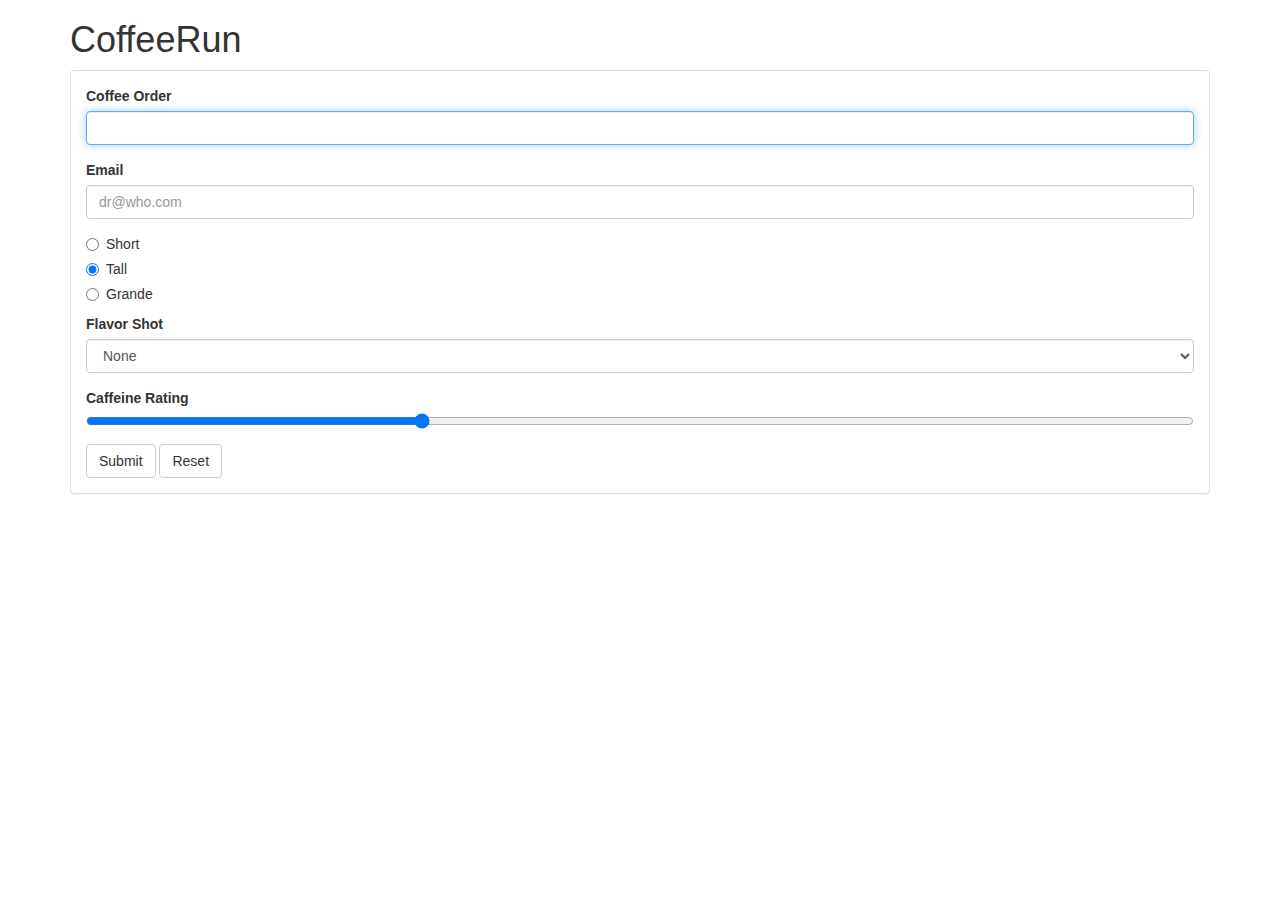
==== coffeerun/index.html @ 0c3c65cf "home255 coffeeRun" ====
<!DOCTYPE html>
<html lang="en">
<head>
	<meta charset="UTF-8">
	<title>coffeerun255</title>
	<link rel="stylesheet" href="https://cdnjs.cloudflare.com/ajax/libs/twitter-bootstrap/3.3.6/css/bootstrap.min.css">
</head>
<body class="container">
<header>
	<h1>CoffeeRun</h1>
</header>
<section>
	<div class="panel panel-default">
		<div class="panel-body">
			<form data-coffee-order="form">
				<div class="form-group">
					<label for="coffeeOrder">Coffee Order</label>
					<input class="form-control" name="coffee" id="coffeeOrder" autofocus>
				</div>
				<div class="form-group">
					<label for="emailInput">Email</label>
					<input type="email" class="form-control" name="emailAddress" id="emailInput" value="" placeholder="dr@who.com">
				</div>
				<div class="radio">
					<label>
						<input type="radio" name="size" value="short">
							Short
					</label>
				</div>
				<div class="radio">
					<label>
						<input type="radio" name="size" value="tall" checked>
						Tall
					</label>
				</div>
				<div class="radio">
					<label>
						<input type="radio" name="size" value="grande">
						Grande
					</label>
				</div>
				<div class="form-group">
					<label for="flavorShot">Flavor Shot</label>
					<select id="flavorShot" class="form-control" name="flavor">
						<option value="">None</option>
						<option value="caramel">Caramel</option>
						<option value="almond">Almond</option>
						<option value="mocha">Mocha</option>
					</select>
				</div>
				<div class="form-group">
					<label for="strengthLevel">Caffeine Rating</label>
					<input name="strength" id="strengthLevel" type="range" value="30">
				</div>
				<button type="submit" class="btn btn-default">Submit</button>
				<button type="reset" class="btn btn-default">Reset</button>
			</form>

		</div>
	</div>
</section>
<script src="https://cdnjs.cloudflare.com/ajax/libs/jquery/2.1.4/jquery.min.js" charset="utf-8"></script>
<script src="scripts/formhandler.js" charset="UTF-8"></script>
<script src="scripts/datastore.js" charset="UTF-8"></script>
<script src="scripts/truck.js" charset="UTF-8"></script>
<script src="scripts/main.js" charset="UTF-8"></script>
</body>
</html>
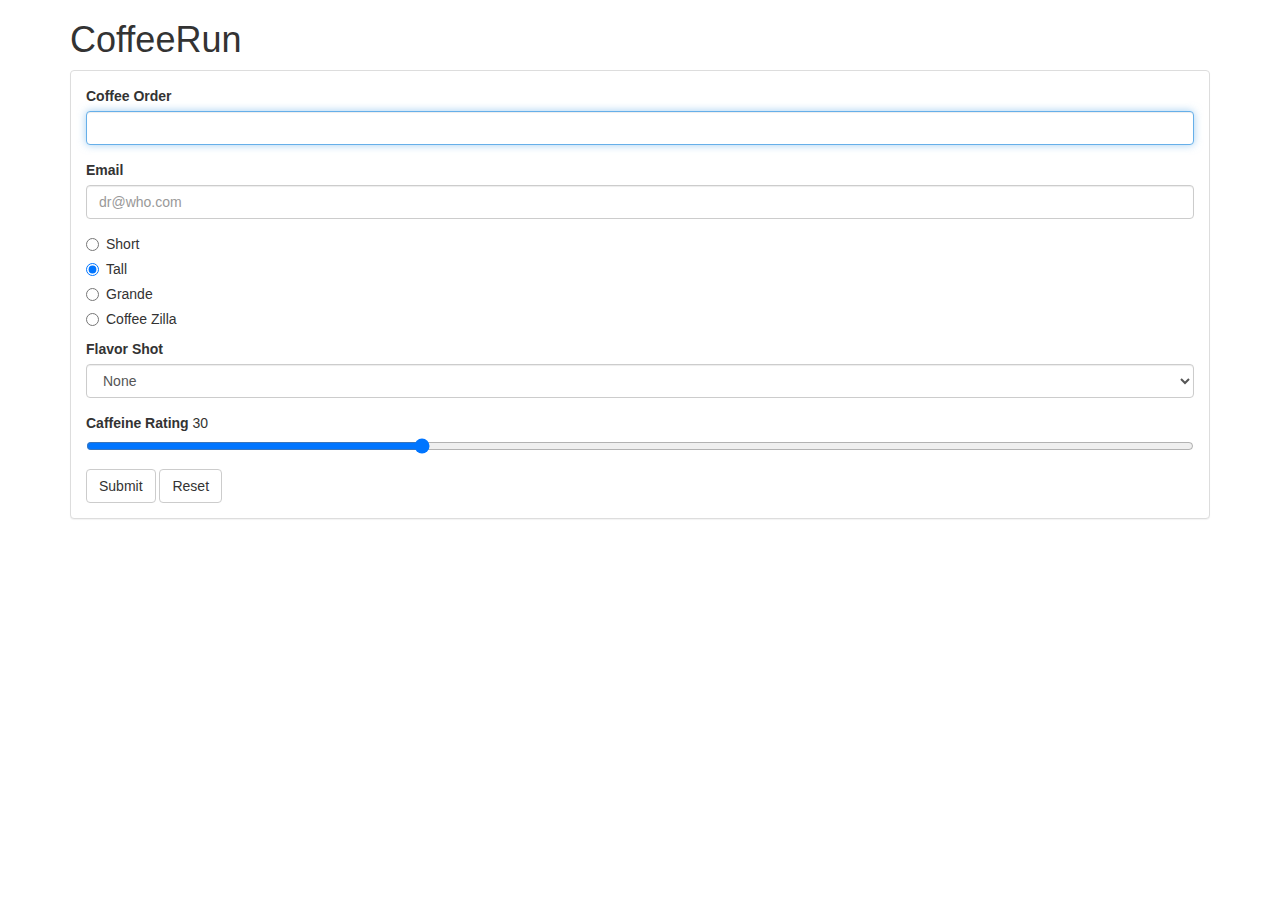
==== commit 418c94a0: "job262 coffeerun" ====
--- a/coffeerun/index.html
+++ b/coffeerun/index.html
@@ -2,7 +2,7 @@
 <html lang="en">
 <head>
 	<meta charset="UTF-8">
-	<title>coffeerun255</title>
+	<title>coffeerun262</title>
 	<link rel="stylesheet" href="https://cdnjs.cloudflare.com/ajax/libs/twitter-bootstrap/3.3.6/css/bootstrap.min.css">
 </head>
 <body class="container">
@@ -39,6 +39,12 @@
 						Grande
 					</label>
 				</div>
+				<div class="radio">
+					<label>
+						<input type="radio" name="size" value="coffeeZilla">
+						Coffee Zilla
+					</label>
+				</div>
 				<div class="form-group">
 					<label for="flavorShot">Flavor Shot</label>
 					<select id="flavorShot" class="form-control" name="flavor">
@@ -50,7 +56,14 @@
 				</div>
 				<div class="form-group">
 					<label for="strengthLevel">Caffeine Rating</label>
-					<input name="strength" id="strengthLevel" type="range" value="30">
+					<span id="outputRange">30</span>
+					<input name="strength" id="strengthLevel" type="range" value="30"
+						   onchange="var elem = document.getElementById('outputRange');
+						   elem.innerHTML = this.value;
+							if (+this.value > 66) elem.style = 'color:red';
+							else if (+this.value > 33) elem.style = 'color:black';
+							else elem.style = 'color:green';
+								">
 				</div>
 				<button type="submit" class="btn btn-default">Submit</button>
 				<button type="reset" class="btn btn-default">Reset</button>
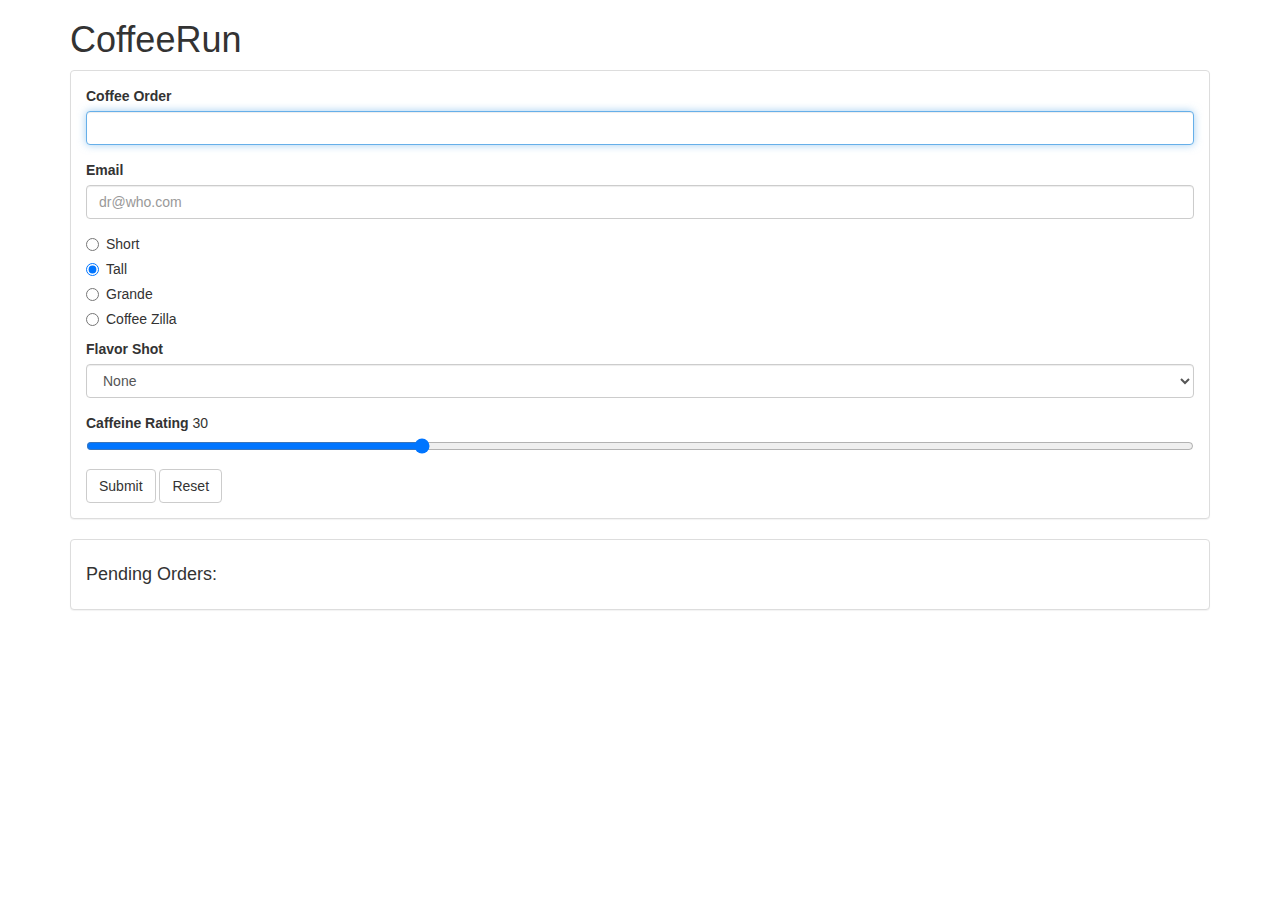
==== commit 0a916a2d: "job266 coffeerun" ====
--- a/coffeerun/index.html
+++ b/coffeerun/index.html
@@ -2,7 +2,7 @@
 <html lang="en">
 <head>
 	<meta charset="UTF-8">
-	<title>coffeerun262</title>
+	<title>coffeerun266</title>
 	<link rel="stylesheet" href="https://cdnjs.cloudflare.com/ajax/libs/twitter-bootstrap/3.3.6/css/bootstrap.min.css">
 </head>
 <body class="container">
@@ -68,11 +68,22 @@
 				<button type="submit" class="btn btn-default">Submit</button>
 				<button type="reset" class="btn btn-default">Reset</button>
 			</form>
+			
+			
 
+		</div>
+	</div>
+	
+	<div class="panel panel-default">
+		<div class="panel-body">
+			<h4>Pending Orders:</h4>
+			<div data-coffee-order="checklist">
+			</div>
 		</div>
 	</div>
 </section>
 <script src="https://cdnjs.cloudflare.com/ajax/libs/jquery/2.1.4/jquery.min.js" charset="utf-8"></script>
+<script src="scripts/checklist.js" charset="utf-8"></script>
 <script src="scripts/formhandler.js" charset="UTF-8"></script>
 <script src="scripts/datastore.js" charset="UTF-8"></script>
 <script src="scripts/truck.js" charset="UTF-8"></script>
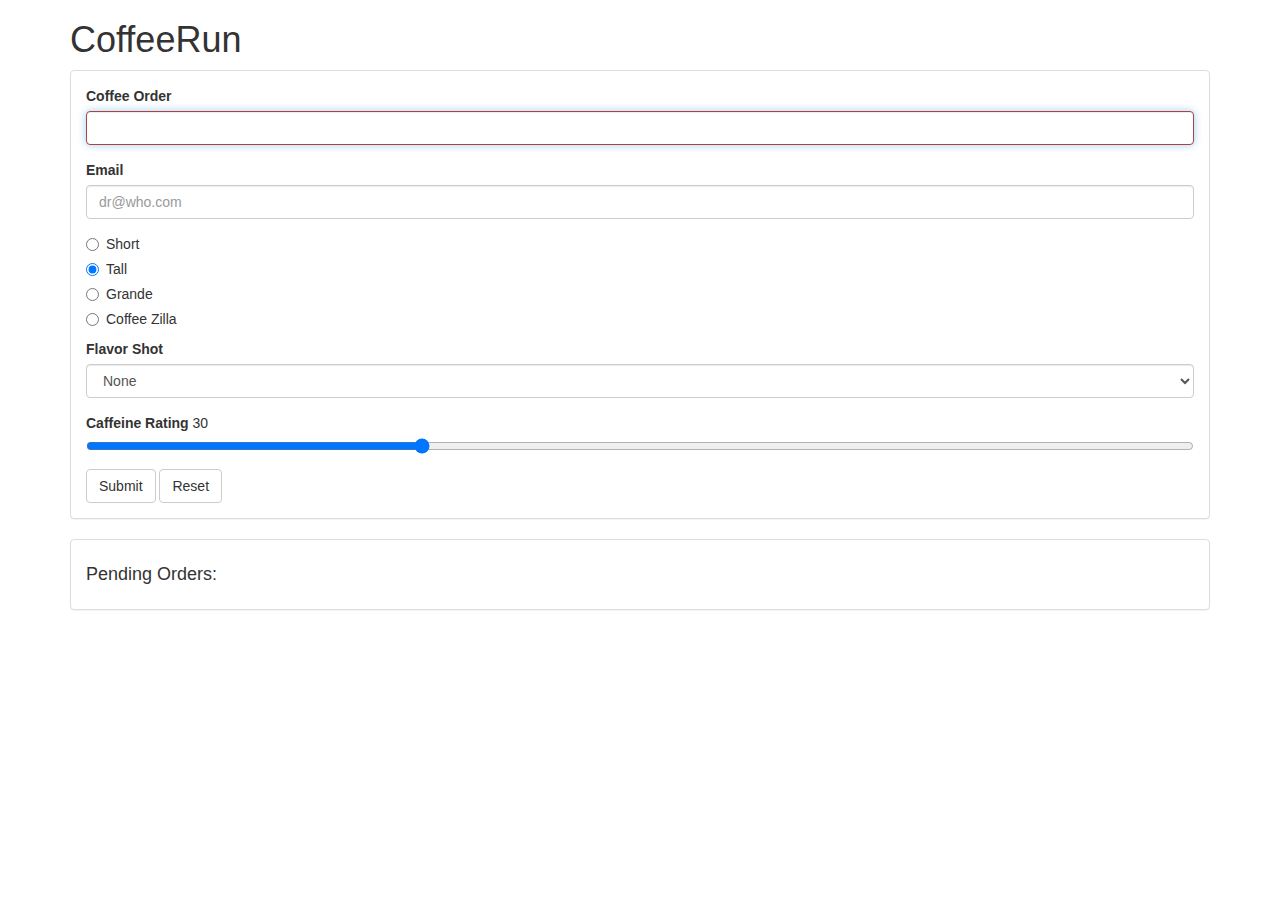
==== commit 2f5b500a: "job297 coffeerun" ====
--- a/coffeerun/index.html
+++ b/coffeerun/index.html
@@ -2,8 +2,14 @@
 <html lang="en">
 <head>
 	<meta charset="UTF-8">
-	<title>coffeerun266</title>
+	<title>coffeerun286</title>
 	<link rel="stylesheet" href="https://cdnjs.cloudflare.com/ajax/libs/twitter-bootstrap/3.3.6/css/bootstrap.min.css">
+	<style>
+		form :focus:required:invalid
+		{
+			border-color: #a94442;
+		}
+	</style>
 </head>
 <body class="container">
 <header>
@@ -15,11 +21,11 @@
 			<form data-coffee-order="form">
 				<div class="form-group">
 					<label for="coffeeOrder">Coffee Order</label>
-					<input class="form-control" name="coffee" id="coffeeOrder" autofocus>
+					<input class="form-control" name="coffee" id="coffeeOrder" autofocus required pattern="[a-zA-Z\s]+">
 				</div>
 				<div class="form-group">
 					<label for="emailInput">Email</label>
-					<input type="email" class="form-control" name="emailAddress" id="emailInput" value="" placeholder="dr@who.com">
+					<input type="email" class="form-control" name="emailAddress" id="emailInput" value="" placeholder="dr@who.com" required>
 				</div>
 				<div class="radio">
 					<label>
@@ -83,6 +89,7 @@
 	</div>
 </section>
 <script src="https://cdnjs.cloudflare.com/ajax/libs/jquery/2.1.4/jquery.min.js" charset="utf-8"></script>
+<script src="scripts/validation.js" charset="UTF-8"></script>
 <script src="scripts/checklist.js" charset="utf-8"></script>
 <script src="scripts/formhandler.js" charset="UTF-8"></script>
 <script src="scripts/datastore.js" charset="UTF-8"></script>
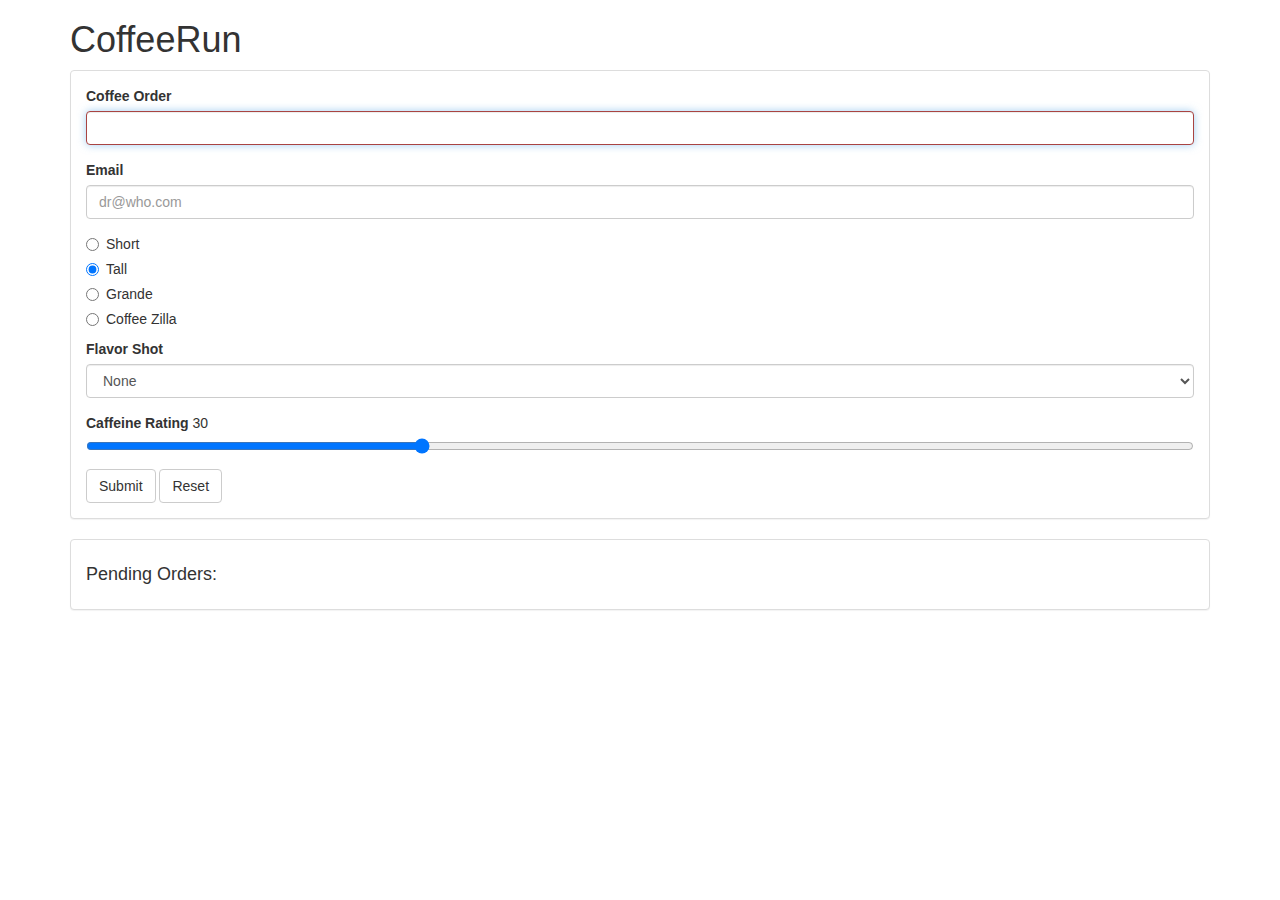
==== commit 20c54f1e: "job301 coffeerun" ====
--- a/coffeerun/index.html
+++ b/coffeerun/index.html
@@ -2,7 +2,7 @@
 <html lang="en">
 <head>
 	<meta charset="UTF-8">
-	<title>coffeerun286</title>
+	<title>coffeerun301</title>
 	<link rel="stylesheet" href="https://cdnjs.cloudflare.com/ajax/libs/twitter-bootstrap/3.3.6/css/bootstrap.min.css">
 	<style>
 		form :focus:required:invalid
@@ -92,6 +92,7 @@
 <script src="scripts/validation.js" charset="UTF-8"></script>
 <script src="scripts/checklist.js" charset="utf-8"></script>
 <script src="scripts/formhandler.js" charset="UTF-8"></script>
+<script src="scripts/remotedatastore.js" charset="UTF-8"></script>
 <script src="scripts/datastore.js" charset="UTF-8"></script>
 <script src="scripts/truck.js" charset="UTF-8"></script>
 <script src="scripts/main.js" charset="UTF-8"></script>
